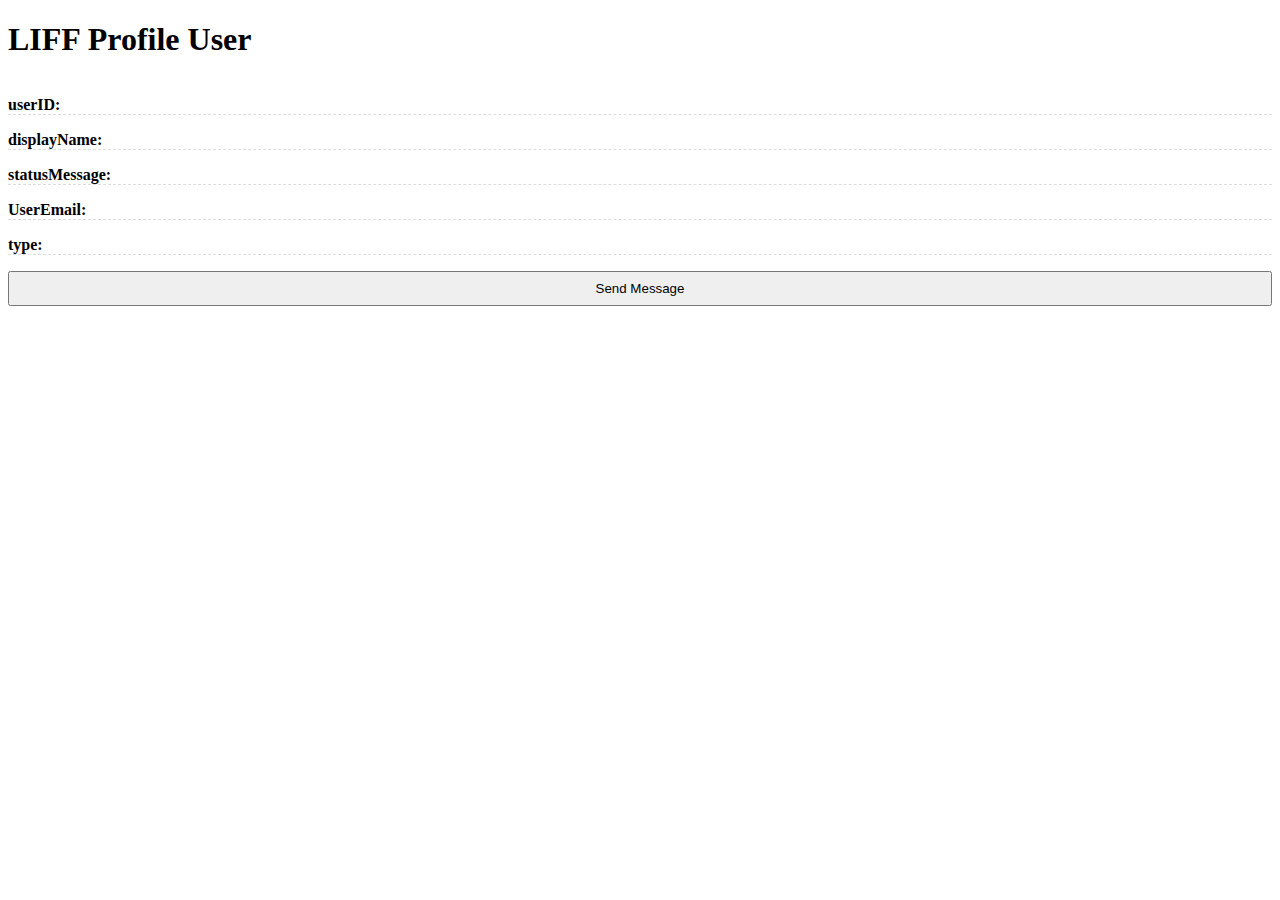
==== index.html @ dead7c43 "update sticker 7" ====
<!DOCTYPE html>
<html lang="en">
<head>
    <meta charset="UTF-8">
    <meta http-equiv="X-UA-Compatible" content="IE=edge">
    <meta name="viewport" content="width=device-width, initial-scale=1.0">
    <title>LIFF Starter</title>
    <link rel="stylesheet" href="css/style.css">
</head>
<body>

    <h1>LIFF Profile User</h1>
    
    <img id="pictureUrl">
    <p id="userId"><b>userID:</b></p>
    <p id="displayName"><b>displayName:</b></p>
    <p id="statusMessage"><b>statusMessage:</b></p>
    <p id="userEmail"><b>UserEmail:</b></p>

    <p id="type"><b>type:</b> </p>

    <button id="btnMsg" onclick="sendMsg()">Send Message</button>

    <script charset="utf-8" src="https://static.line-scdn.net/liff/edge/2/sdk.js"></script>

    <script>

        // ฟังก์ชันดึงข้อมูล Profile ผู้ใช้
        async function getUserProfile(){
            const profile = await liff.getProfile() // ดึงข้อมูล Profile ผู้ใช้
            document.getElementById("pictureUrl").src = profile.pictureUrl
            document.getElementById("userId").append(profile.userId)
            document.getElementById("displayName").append(profile.displayName)
            document.getElementById("statusMessage").append(profile.statusMessage)
            document.getElementById("userEmail").append(liff.getDecodedIDToken().email)
        }

        // สร้างฟังก์ชันอ่าน Context
        function getContext() {
            document.getElementById("type").append(liff.getContext().type) 
        }

        // ฟังก์ชันส่งข้อความเข้าไปในห้องแชต
        async function sendMsg() {
            if (liff.getContext().type !== "none") {
                await liff.sendMessages([
                    {
                        "type": "sticker",
                        "stickerId": 1,
                        "packageId": 1
                    },
                    {
                        "type":"text",
                        "text": "This is my message"
                    },
                    {
                        "type": "location",
                        "title": "my location",
                        "address": "1-6-1 Yotsuya, Shinjuku-ku, Tokyo, 160-0004, Japan", 
                        "latitude": 35.687574,
                        "longitude": 139.72922
                    },
                    {
                        "type": "image",
                        "originalContentUrl": "https://www.itgenius.co.th/assets/frondend/images/picturecourseshare/Basic_Docker_2021_Share.jpg",
                        "previewImageUrl": "https://www.itgenius.co.th/assets/frondend/images/picturecourse/Basic_Docker_2021_cover.jpg"
                    }
                ])
                alert("Message sent")
            }
        }


        async function main(){

            liff.ready.then(() => {
                // ตรวจสอบเงื่อนไขว่า login หรือยัง
                if (liff.isLoggedIn()) {
                    getUserProfile() // ดึงข้อมูล profile
                    getContext()
                }else{
                    liff.login()
                }
            })
            await liff.init({ liffId: "1656588630-yVE1v7da" }) // intial liff id
            
        }

        main()

    </script>

</body>
</html>
---- css/style.css ----
button {
  display: block;
  width: 100%;
  padding: 8px 0;
  margin: 8px auto;
}

p {
  border-bottom: 1px dashed #ddd;
}

#pictureUrl {
  display: block;
  margin: 0 auto;
  width: 12%;
  display: -moz-box;
  display: -webkit-box;
  display: box;
  -moz-box-pack: center;
  -moz-box-align: center;
  -webkit-box-pack: center;
  -webkit-box-align: center;
  box-pack: center;
  box-align: center;
  -moz-border-radius: 100px;
  -webkit-border-radius: 100px;
  border-radius: 100px;
}

#accessToken,
#utouId {
  display: block;
  overflow: auto;
}
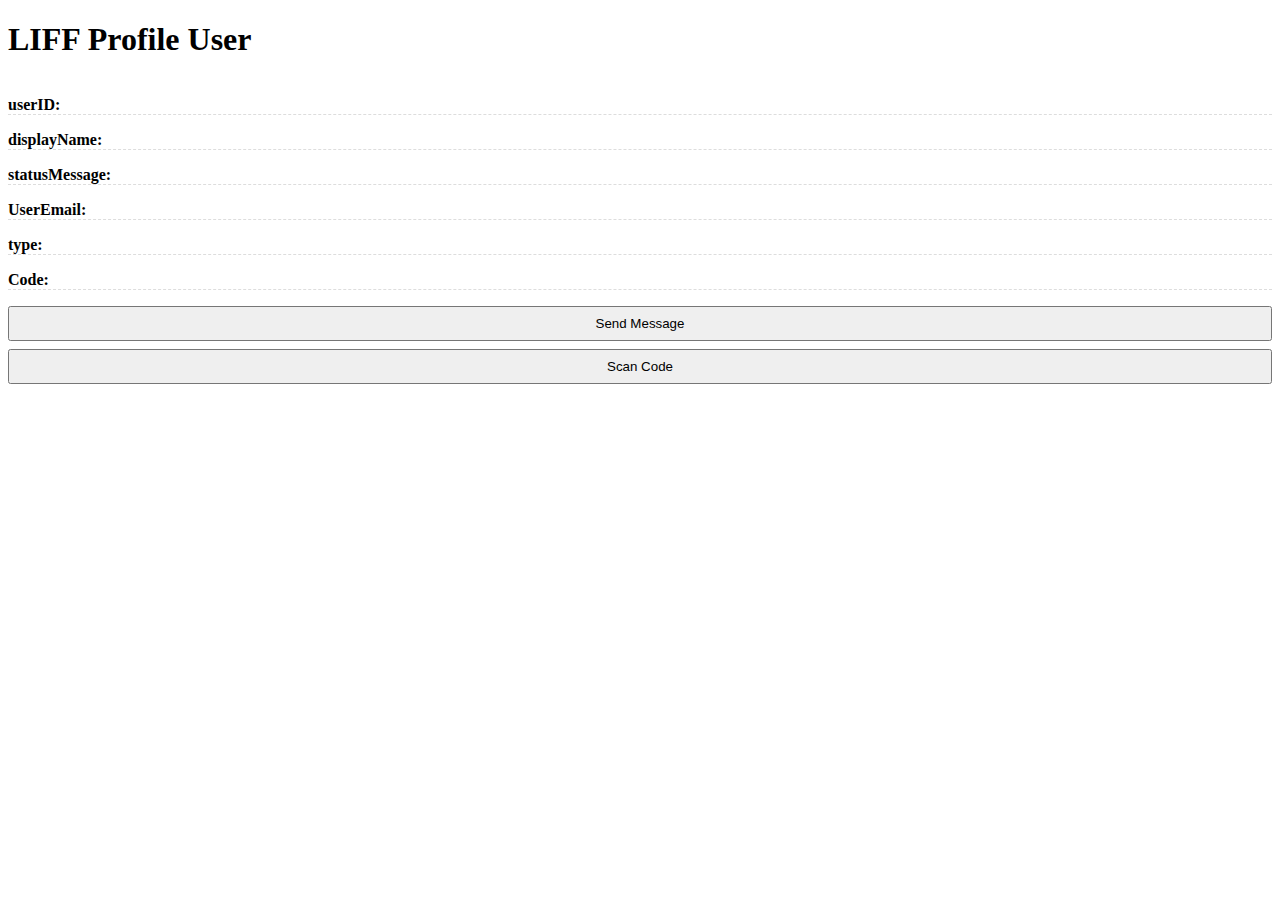
==== commit ed01502a: "add scanCode" ====
--- a/index.html
+++ b/index.html
@@ -18,8 +18,10 @@
     <p id="userEmail"><b>UserEmail:</b></p>
 
     <p id="type"><b>type:</b> </p>
+    <p id="scanCode"><b>Code:</b></p>
 
     <button id="btnMsg" onclick="sendMsg()">Send Message</button>
+    <button id="btnScanCode" onclick="scanCode()">Scan Code</button>
 
     <script charset="utf-8" src="https://static.line-scdn.net/liff/edge/2/sdk.js"></script>
 
@@ -71,6 +73,13 @@
         }
 
 
+        // สร้างฟังก์ชัน ScanCode
+        async function scanCode(){
+            const result = await liff.scanCodeV2()
+            document.getElementById("scanCode").append(result.value)
+        }
+
+
         async function main(){
 
             liff.ready.then(() => {
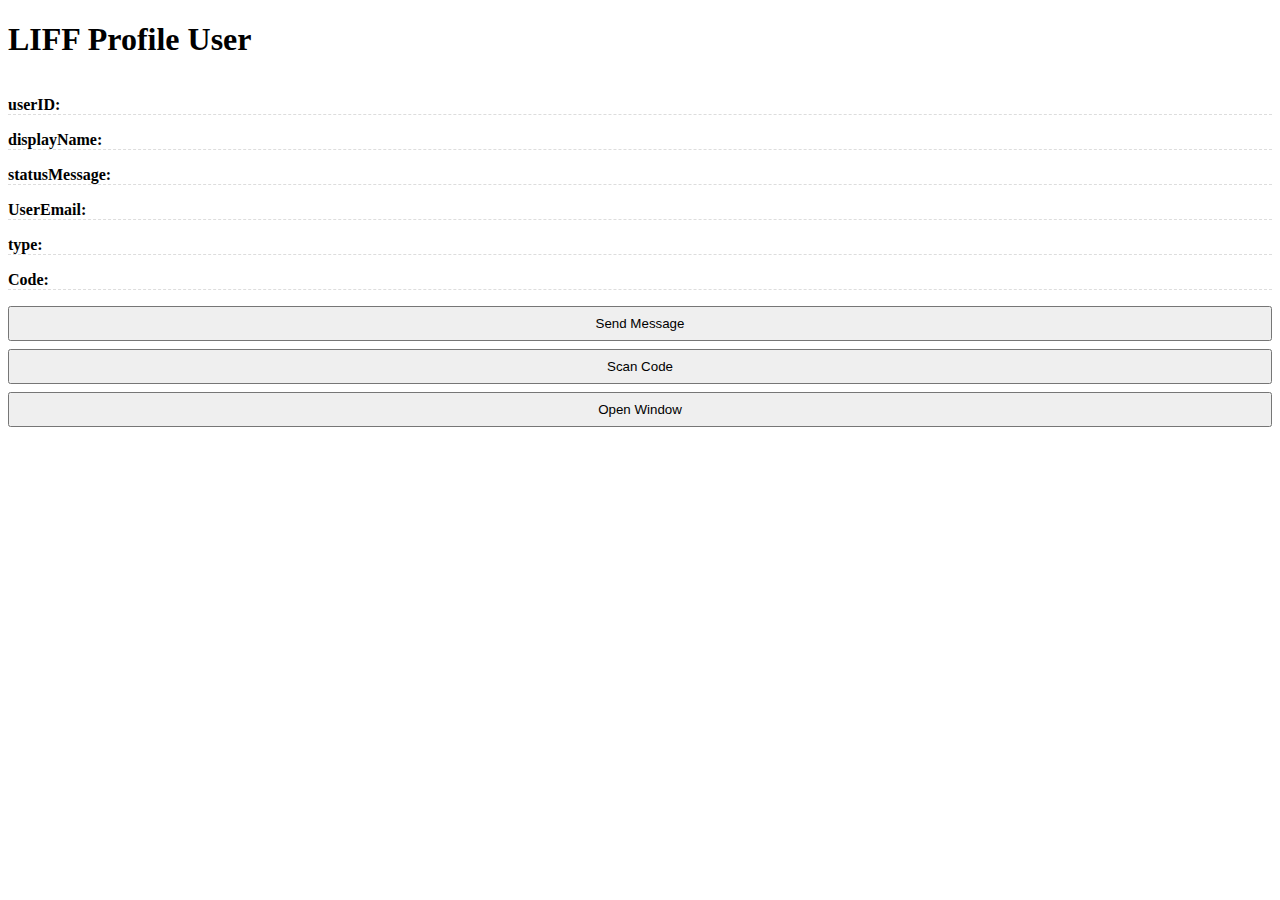
==== commit 813b1886: "add open windows" ====
--- a/index.html
+++ b/index.html
@@ -22,6 +22,7 @@
 
     <button id="btnMsg" onclick="sendMsg()">Send Message</button>
     <button id="btnScanCode" onclick="scanCode()">Scan Code</button>
+    <button onclick="openWindow()">Open Window</button>
 
     <script charset="utf-8" src="https://static.line-scdn.net/liff/edge/2/sdk.js"></script>
 
@@ -77,6 +78,26 @@
         async function scanCode(){
             const result = await liff.scanCodeV2()
             document.getElementById("scanCode").append(result.value)
+
+            // ส่ง Code ที่ได้เข้าห้อง Chat
+            if (liff.getContext().type !== "none") {
+                await liff.sendMessages([
+                    {
+                        "type":"text",
+                        "text": "Code: "+ result.value
+                    },
+                ])
+            }
+
+        }
+
+
+        // ฟังก์ชัน openWindow()
+        function openWindow(){
+            liff.openWindow({
+                url:"https://line.me",
+                external: true // เปิดไปที่เว็บภายนอก
+            })
         }
 
 
